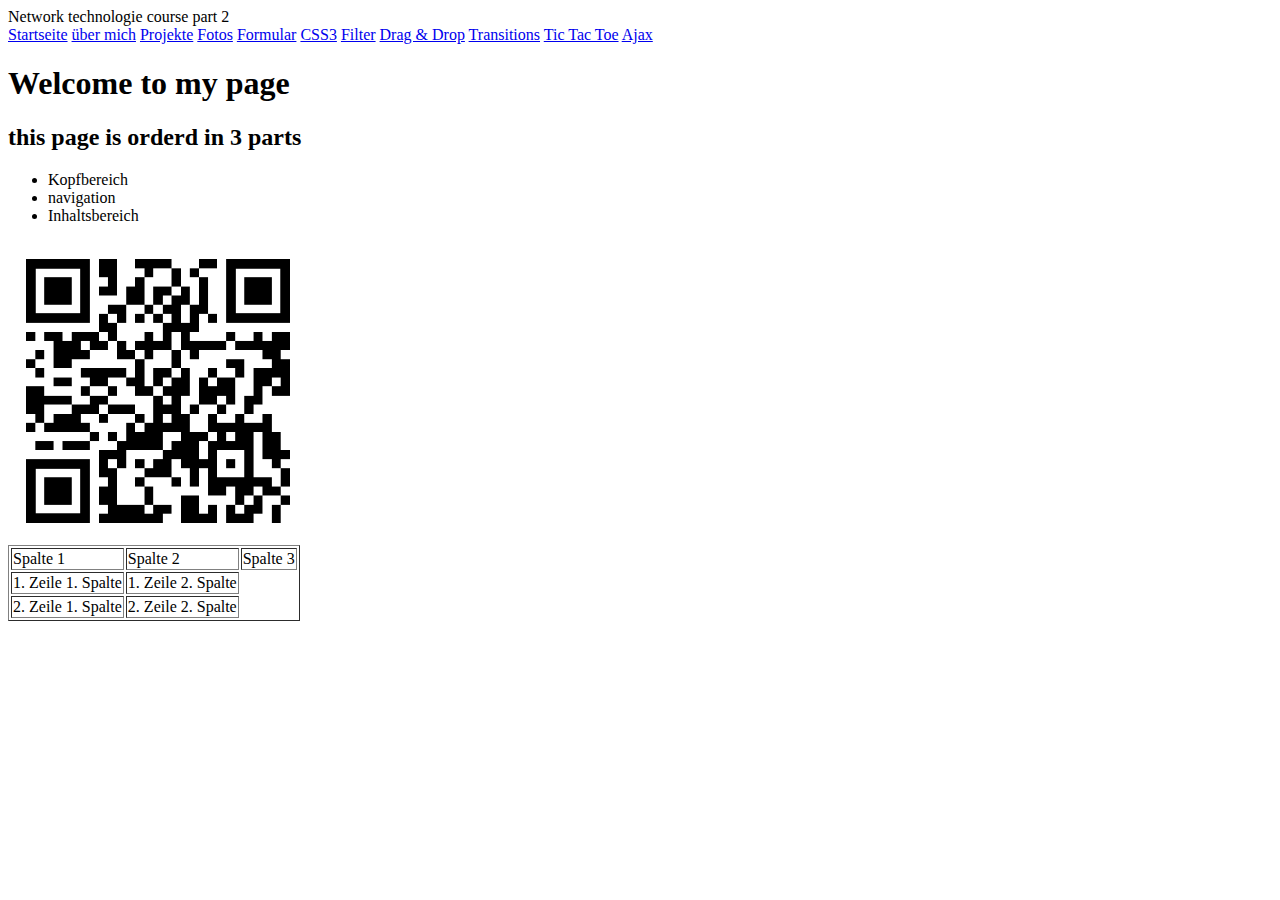
==== index.html @ 2131603b "initial commit" ====
<!DOCTYPE html>
<html lang="de">
  <head>
    <title>NT course 2</title>
    <meta charset="UTF-8">
    <link rel="stylesheet" href="styles/style.css">
    <script src="scripts/script.js"></script>
  </head>
  <body>
    <header>
      Network technologie course part 2
    </header>
    <nav>
      <a href="#">Startseite</a>
      <a href="ich.html">über mich</a>
      <a href="projekte.html" target="_blank">Projekte</a>
      <a href="fotos.html">Fotos</a>
      <a href="formular.html">Formular</a>
      <a href="css3.html">CSS3</a>
      <a href="filter.html">Filter</a>
      <a href="drapdrop.html">Drag & Drop</a>
      <a href="transitions.html">Transitions</a>
      <a href="tictactoe.html">Tic Tac Toe</a>
      <a href="ajax.html">Ajax</a>
    </nav>
    <main>
      <h1>Welcome to my page</h1>
      <h2>this page is orderd in 3 parts</h2>
      <ul>
        <li>Kopfbereich</li>
        <li>navigation</li>
        <li>Inhaltsbereich</li>
      </ul>
      <img src="resources/qr-code.png" width="300" alt="qr-code">
      <table border="1">
        <thead>
          <tr>
            <td>Spalte 1</td>
            <td>Spalte 2</td>
            <td>Spalte 3</td>
          </tr>
        </thead>
        <tbody>
          <tr>
            <td>1. Zeile 1. Spalte</td>
            <td>1. Zeile 2. Spalte</td>
          </tr>
          <tr>
              <td>2. Zeile 1. Spalte</td>
              <td>2. Zeile 2. Spalte</td>
            </tr>
        </tbody>
      </table>
    </main>
    <footer>
    </footer>
  </body>
</html>
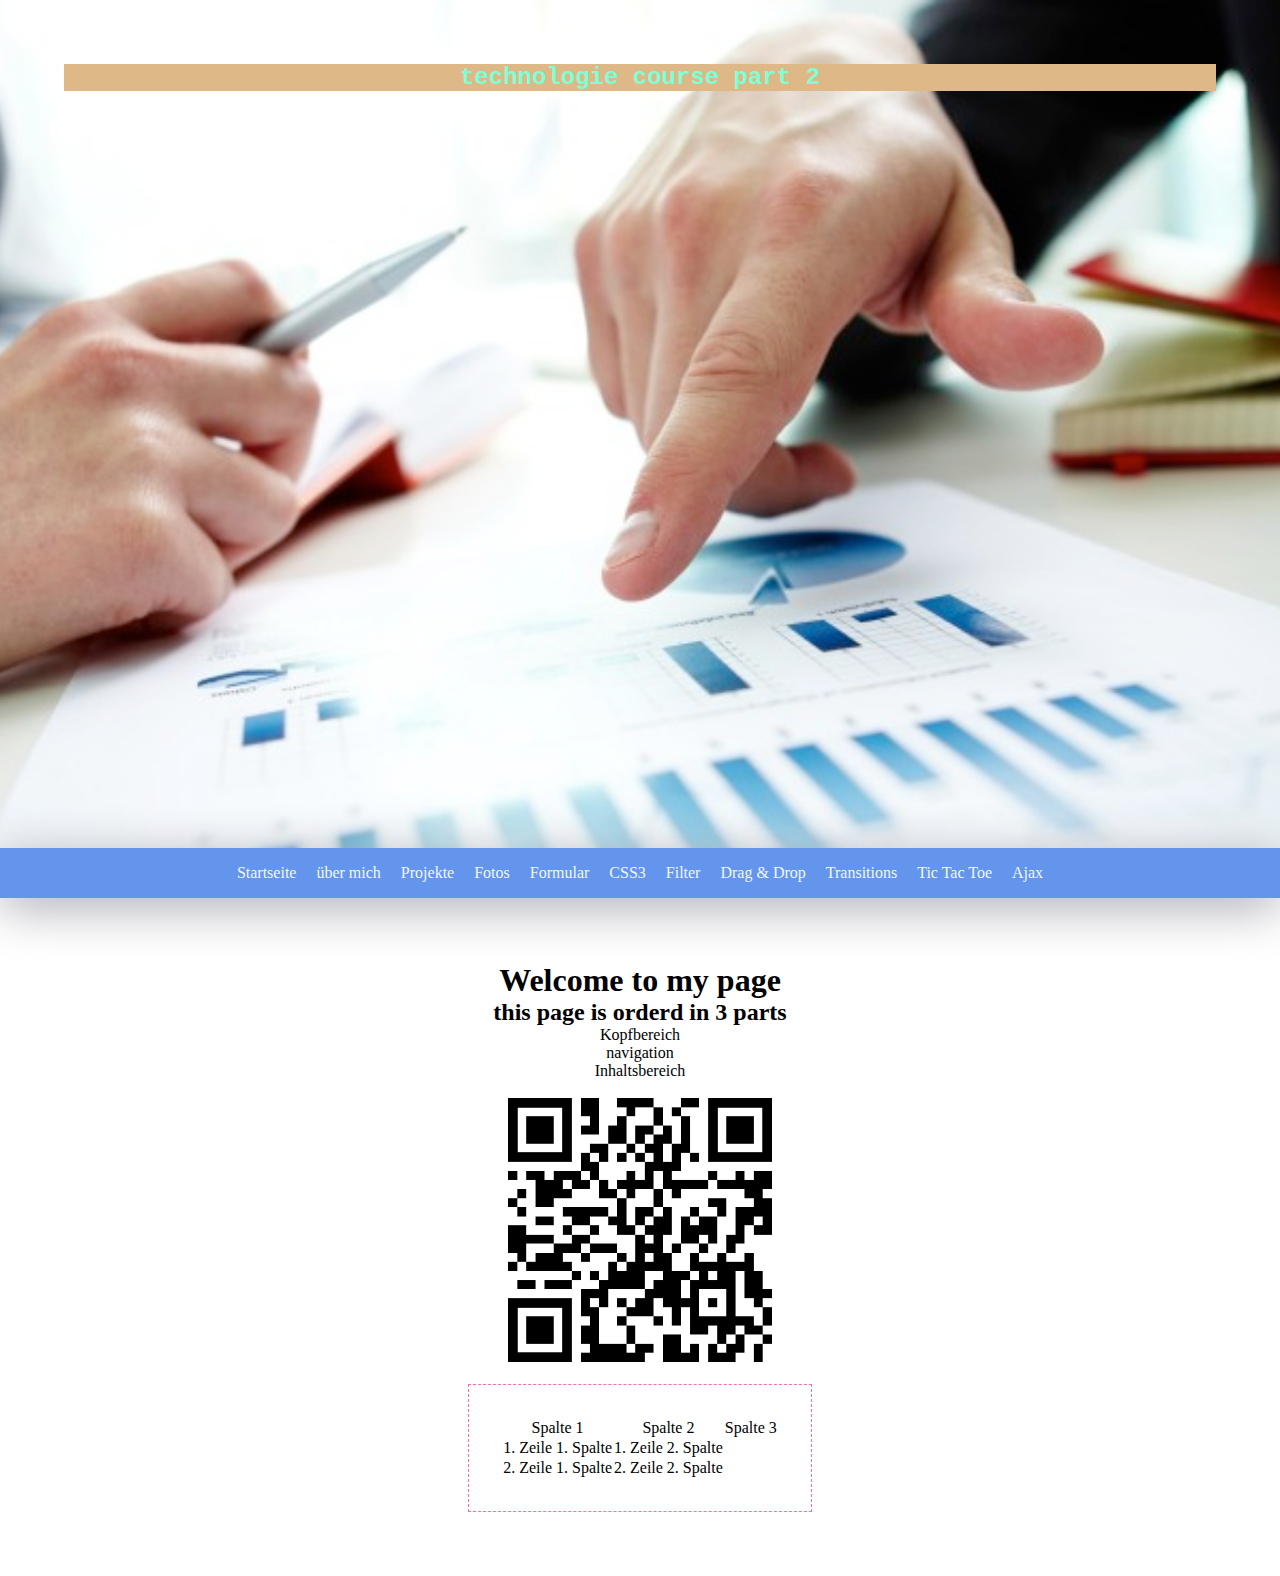
==== commit 85efc41e: "session two in second part internet technologies (css and html)" ====
--- a/index.html
+++ b/index.html
@@ -8,7 +8,7 @@
   </head>
   <body>
     <header>
-      Network technologie course part 2
+      <h2>technologie course part 2</h2>
     </header>
     <nav>
       <a href="#">Startseite</a>
@@ -23,7 +23,7 @@
       <a href="tictactoe.html">Tic Tac Toe</a>
       <a href="ajax.html">Ajax</a>
     </nav>
-    <main>
+    <main id="index">
       <h1>Welcome to my page</h1>
       <h2>this page is orderd in 3 parts</h2>
       <ul>
@@ -32,7 +32,7 @@
         <li>Inhaltsbereich</li>
       </ul>
       <img src="resources/qr-code.png" width="300" alt="qr-code">
-      <table border="1">
+      <table>
         <thead>
           <tr>
             <td>Spalte 1</td>
--- a/styles/style.css
+++ b/styles/style.css
@@ -0,0 +1,52 @@
+*{
+  margin: 0px;
+  padding: 0px;
+}
+
+header {
+  height: 80vh;
+  background-image: url("../resources/bilder/titel.jpg");
+  background-attachment: fixed;
+  background-position: center;
+  background-repeat: no-repeat;
+  background-size: cover;
+  text-align: center;
+  padding: 5%;
+  font-family: 'Courier New', Courier, monospace;
+}
+header h2 {
+  color: aquamarine;
+  background-color: burlywood;
+}
+
+nav {
+  background-color: cornflowerblue;
+  padding: 1em 1em 1em 1em;
+  box-shadow: 0px 10px 50px rgb(171, 172, 179);
+  text-align: center;
+}
+
+nav a {
+  color: aliceblue;
+  text-decoration: none;
+  margin-right: 0.5em;
+  margin-left: 0.5em;
+}
+
+nav a:hover {
+  color: aquamarine; 
+}
+
+#index {
+  text-align: center;
+  padding: 4em 0em 4em 0em;
+  table-layout: fixed;
+}
+
+#index table {
+  border: 1px;
+  padding: 2em;
+  border-style: dashed;
+  margin: auto;
+  border-color: hotpink;
+}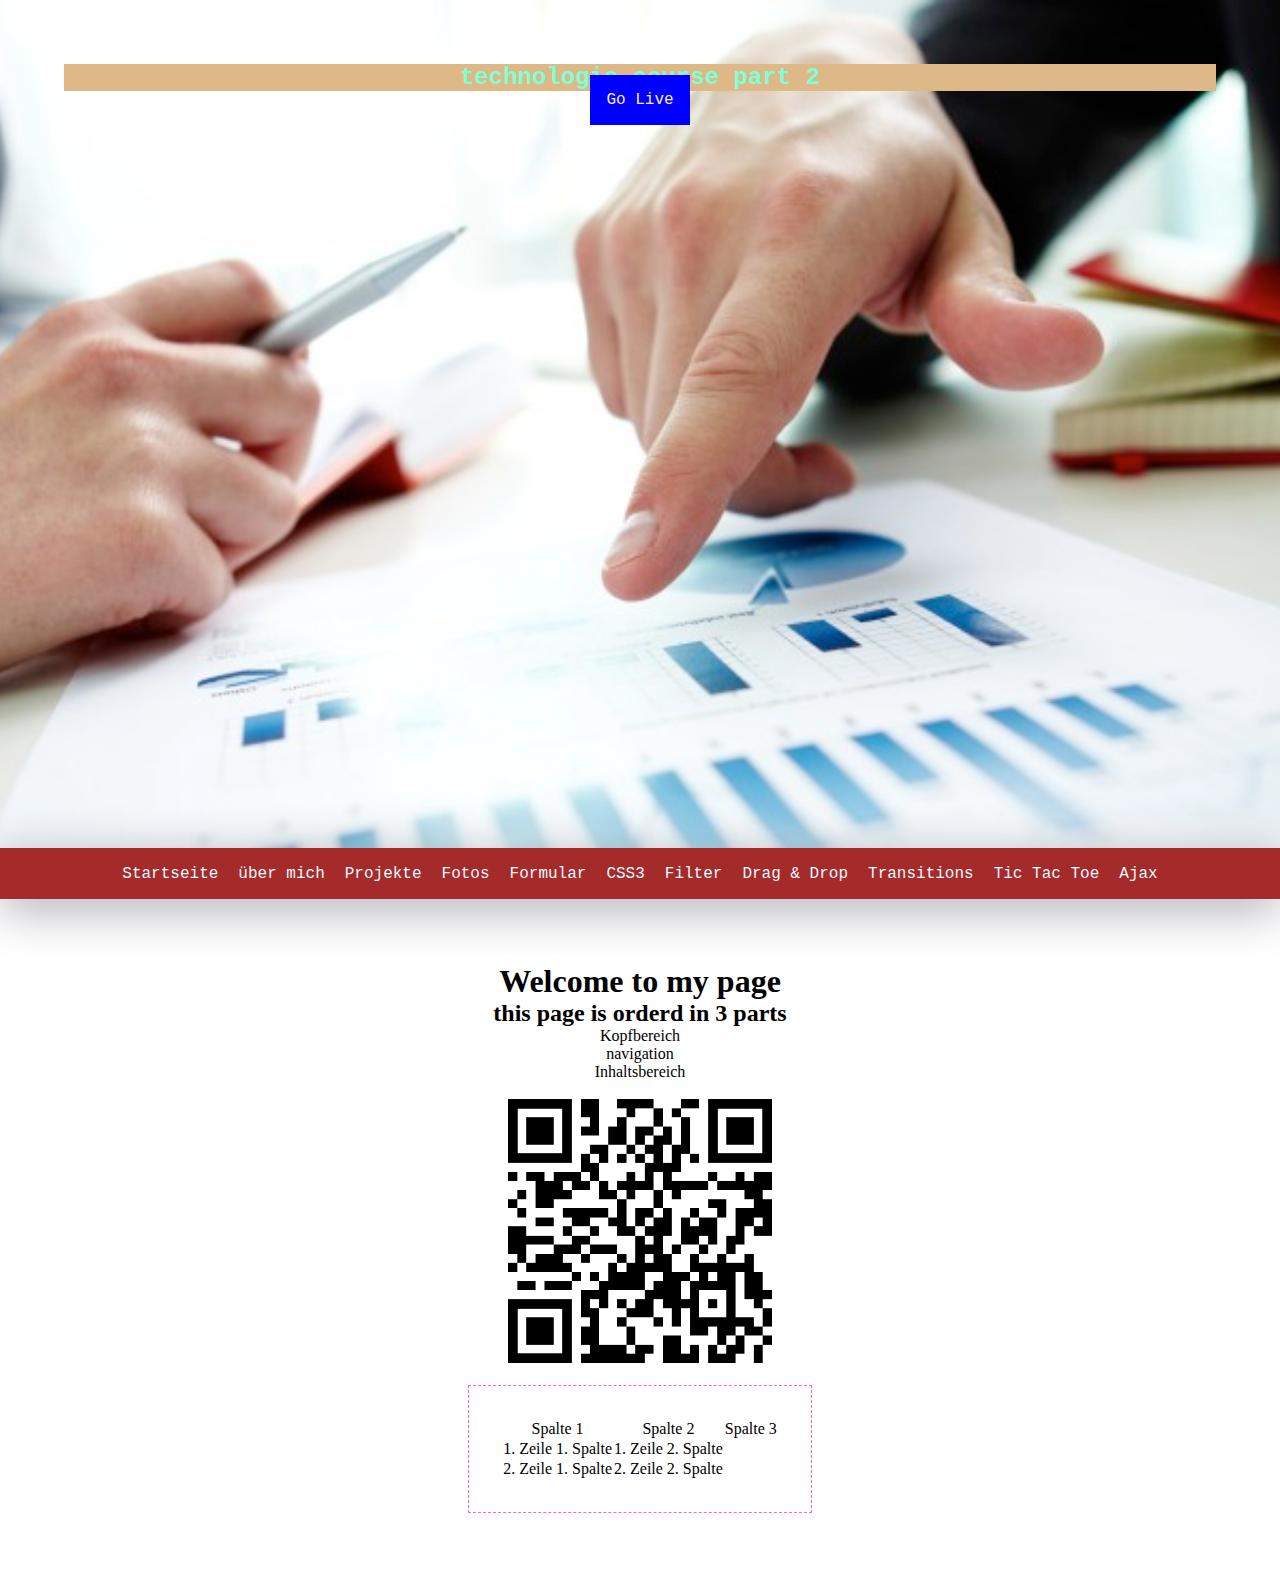
==== commit ba9c1ec2: "implemented smooth scroll to anchor with jQuery" ====
--- a/index.html
+++ b/index.html
@@ -4,11 +4,29 @@
     <title>NT course 2</title>
     <meta charset="UTF-8">
     <link rel="stylesheet" href="styles/style.css">
+    <!--
+    <script
+			  src="https://code.jquery.com/jquery-3.4.1.slim.min.js"
+			  integrity="sha256-pasqAKBDmFT4eHoN2ndd6lN370kFiGUFyTiUHWhU7k8="
+			  crossorigin="anonymous"></script>
     <script src="scripts/script.js"></script>
+    -->
   </head>
   <body>
     <header>
       <h2>technologie course part 2</h2>
+      <a href="#qr-code" id="button">Go Live</a>
+      <script>
+        document.querySelectorAll('a[href^="#"]').forEach(anchor => {
+          anchor.addEventListener('click', function (e) {
+            e.preventDefault();
+
+            document.querySelector(this.getAttribute('href')).scrollIntoView({
+              behavior: 'smooth'
+            });
+          });
+        });
+      </script>
     </header>
     <nav>
       <a href="#">Startseite</a>
@@ -31,7 +49,7 @@
         <li>navigation</li>
         <li>Inhaltsbereich</li>
       </ul>
-      <img src="resources/qr-code.png" width="300" alt="qr-code">
+      <img src="resources/qr-code.png" width="300" alt="qr-code" id="qr-code">
       <table>
         <thead>
           <tr>
--- a/styles/style.css
+++ b/styles/style.css
@@ -20,7 +20,7 @@
 }
 
 nav {
-  background-color: cornflowerblue;
+  background-color: brown;
   padding: 1em 1em 1em 1em;
   box-shadow: 0px 10px 50px rgb(171, 172, 179);
   text-align: center;
@@ -49,4 +49,15 @@
   border-style: dashed;
   margin: auto;
   border-color: hotpink;
+}
+
+#button {
+  background-color: blue;
+  color: antiquewhite;
+  text-decoration: none;
+  padding: 1em 1em 1em 1em;
+}
+
+a {
+  font-family: 'Courier New', Courier, monospace;
 }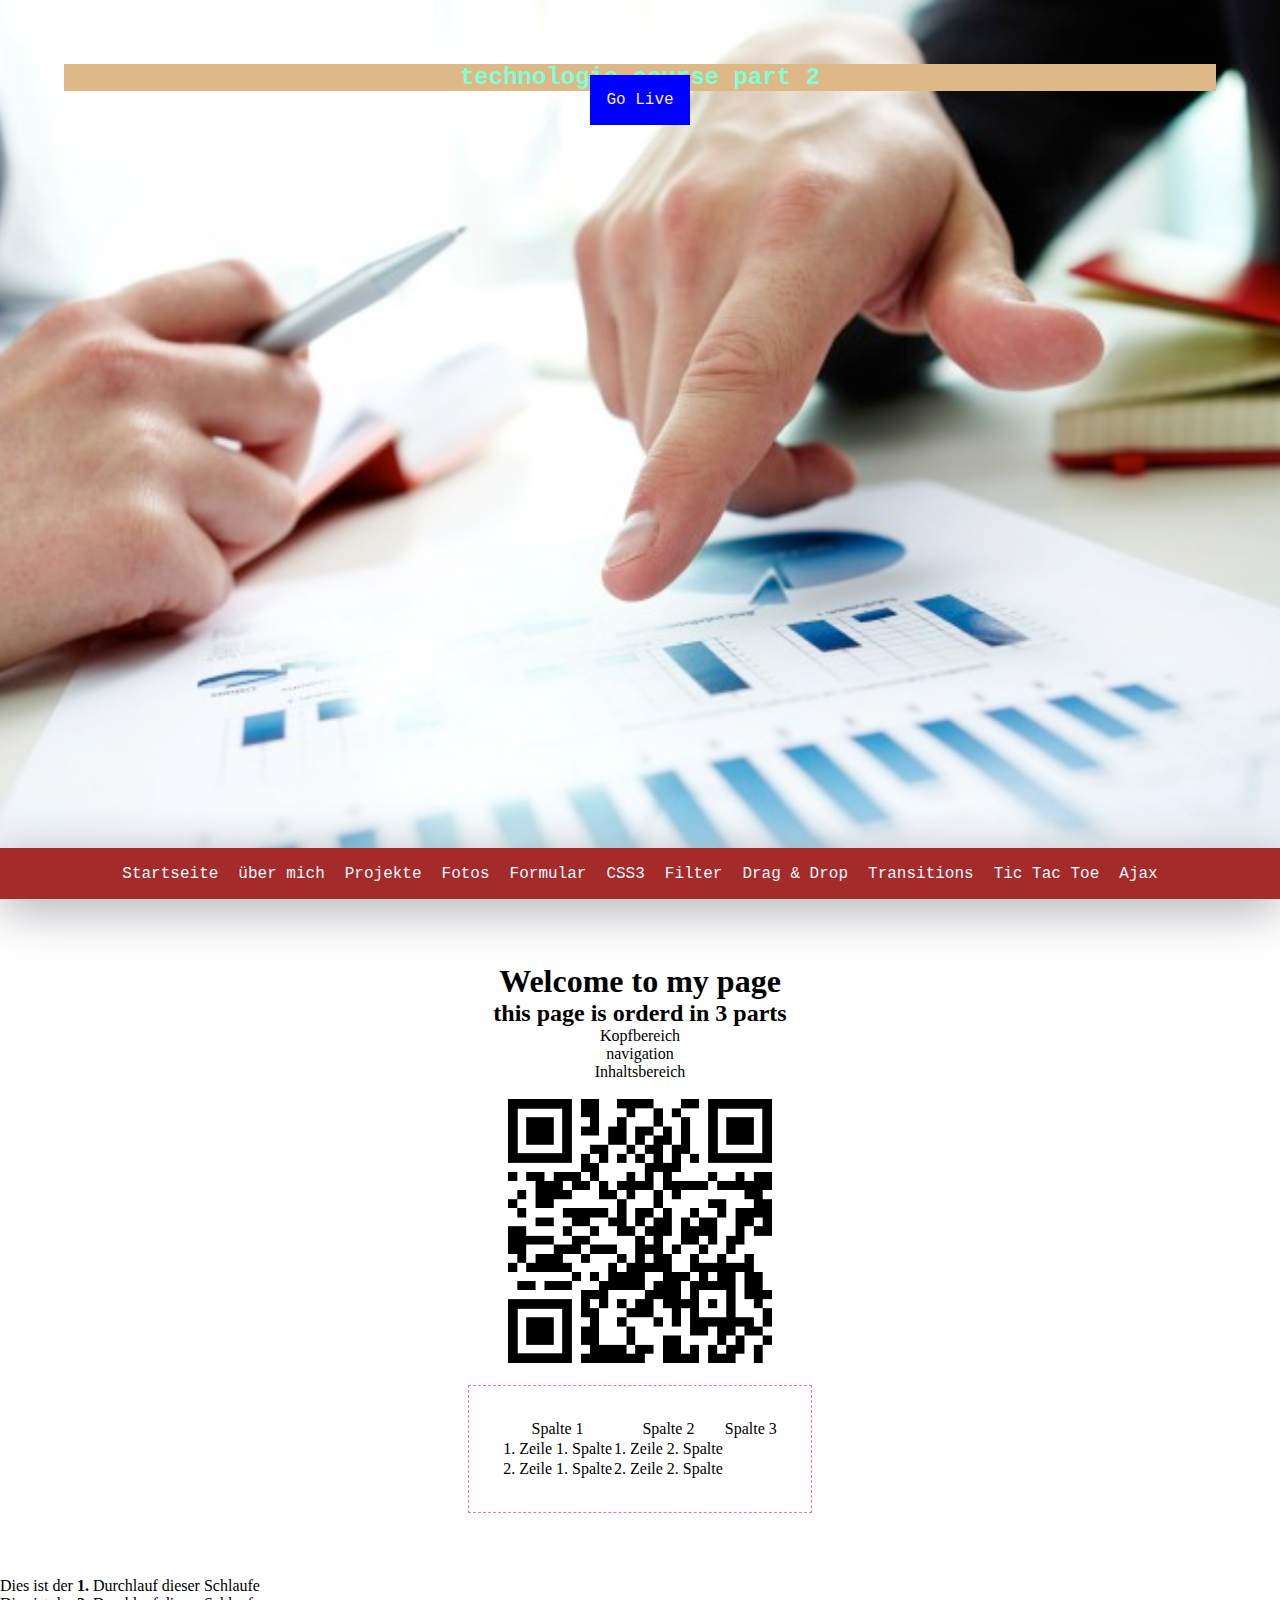
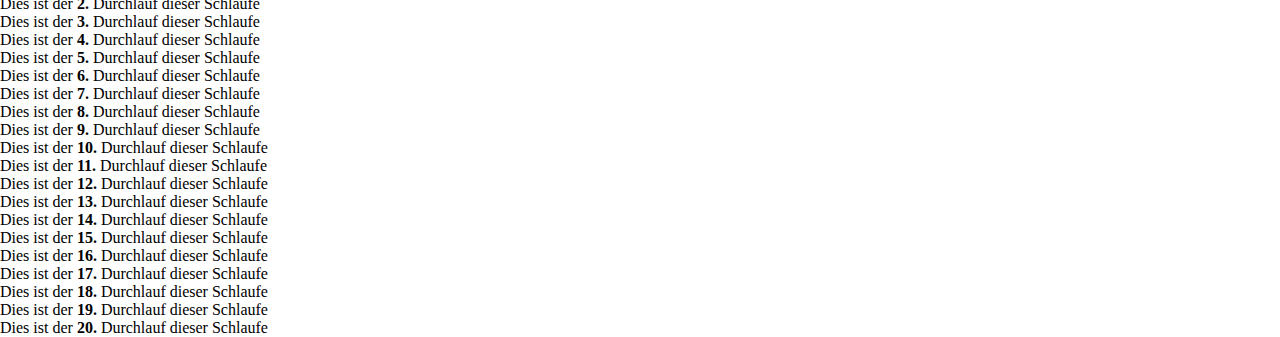
==== commit ad7108c1: "vnvnv" ====
--- a/index.html
+++ b/index.html
@@ -4,29 +4,12 @@
     <title>NT course 2</title>
     <meta charset="UTF-8">
     <link rel="stylesheet" href="styles/style.css">
-    <!--
-    <script
-			  src="https://code.jquery.com/jquery-3.4.1.slim.min.js"
-			  integrity="sha256-pasqAKBDmFT4eHoN2ndd6lN370kFiGUFyTiUHWhU7k8="
-			  crossorigin="anonymous"></script>
     <script src="scripts/script.js"></script>
-    -->
   </head>
   <body>
     <header>
       <h2>technologie course part 2</h2>
       <a href="#qr-code" id="button">Go Live</a>
-      <script>
-        document.querySelectorAll('a[href^="#"]').forEach(anchor => {
-          anchor.addEventListener('click', function (e) {
-            e.preventDefault();
-
-            document.querySelector(this.getAttribute('href')).scrollIntoView({
-              behavior: 'smooth'
-            });
-          });
-        });
-      </script>
     </header>
     <nav>
       <a href="#">Startseite</a>
@@ -36,7 +19,7 @@
       <a href="formular.html">Formular</a>
       <a href="css3.html">CSS3</a>
       <a href="filter.html">Filter</a>
-      <a href="drapdrop.html">Drag & Drop</a>
+      <a href="drag&drop.html">Drag & Drop</a>
       <a href="transitions.html">Transitions</a>
       <a href="tictactoe.html">Tic Tac Toe</a>
       <a href="ajax.html">Ajax</a>
@@ -72,5 +55,23 @@
     </main>
     <footer>
     </footer>
+    <script>
+      var max = 20;
+      for (i = 1; i <= max; i++) {
+        document.write("<p>Dies ist der <b>"+i+".</b> Durchlauf dieser Schlaufe");
+
+      }
+    </script>
+    <script>
+      document.querySelectorAll('a[href^="#"]').forEach(anchor => {
+        anchor.addEventListener('click', function (e) {
+          e.preventDefault();
+
+          document.querySelector(this.getAttribute('href')).scrollIntoView({
+            behavior: 'smooth'
+          });
+        });
+      });
+    </script>
   </body>
 </html>
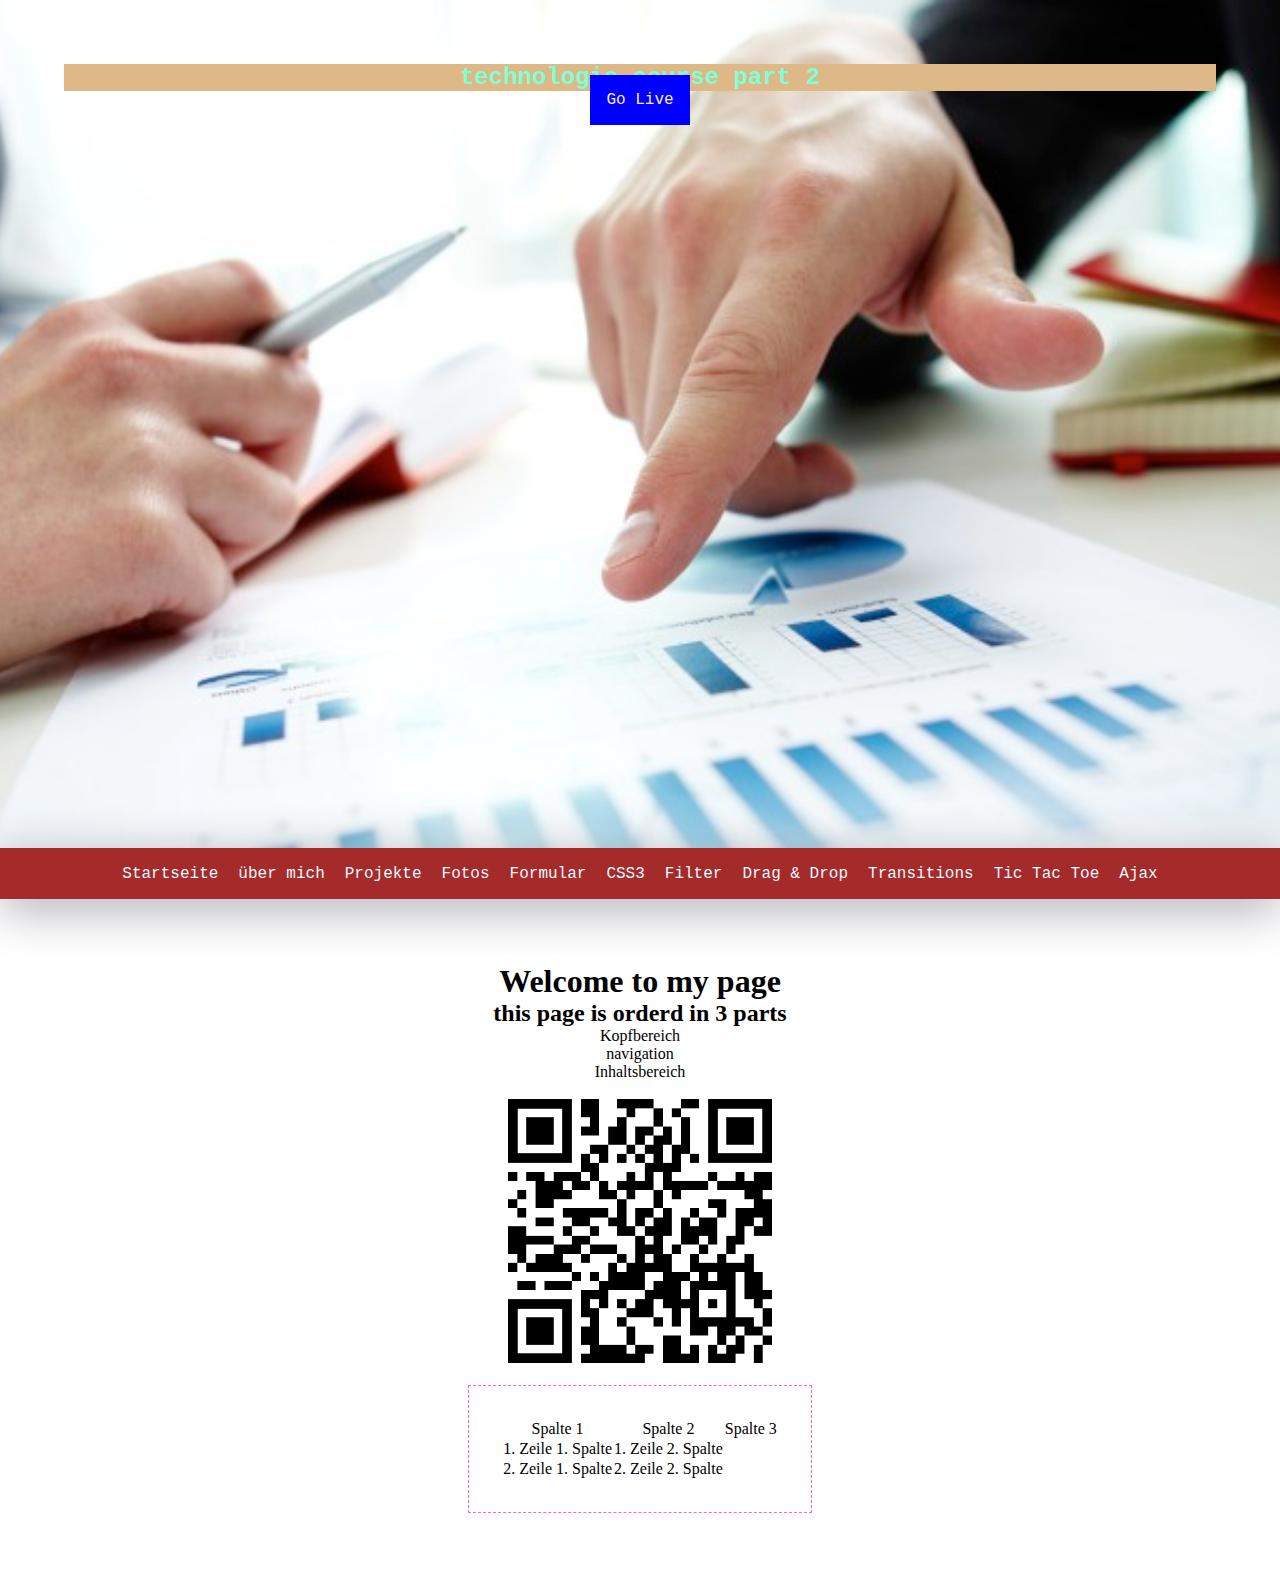
==== commit 4c2c1479: "nfnf" ====
--- a/index.html
+++ b/index.html
@@ -56,13 +56,6 @@
     <footer>
     </footer>
     <script>
-      var max = 20;
-      for (i = 1; i <= max; i++) {
-        document.write("<p>Dies ist der <b>"+i+".</b> Durchlauf dieser Schlaufe");
-
-      }
-    </script>
-    <script>
       document.querySelectorAll('a[href^="#"]').forEach(anchor => {
         anchor.addEventListener('click', function (e) {
           e.preventDefault();
